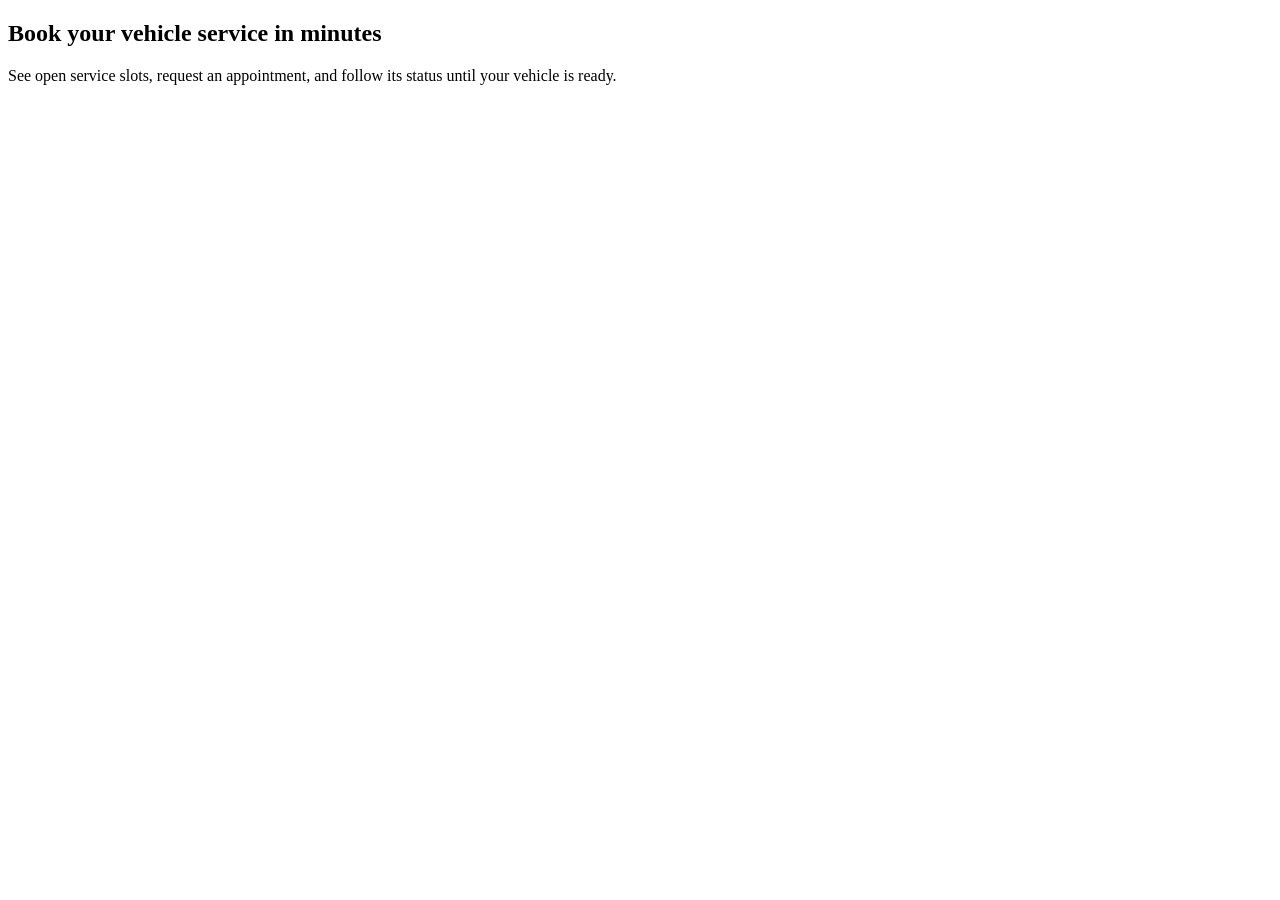
==== src/main/resources/templates/index.html @ 25d37377 "build: add Maven WAR project with Spring Boot application skeleton Home page, shared layout fragment" ====
<!DOCTYPE html>
<html xmlns:th="http://www.thymeleaf.org">
<head th:replace="~{fragments/layout :: head('Home')}"></head>
<body>
<div th:replace="~{fragments/layout :: header}"></div>
<div th:replace="~{fragments/layout :: flash}"></div>

<main class="container">
  <section class="hero">
    <h1 id="page-title">Book your vehicle service in minutes</h1>
    <p>See open service slots, request an appointment, and follow its status until your vehicle is ready.</p>
  </section>
</main>

<div th:replace="~{fragments/layout :: footer}"></div>
</body>
</html>
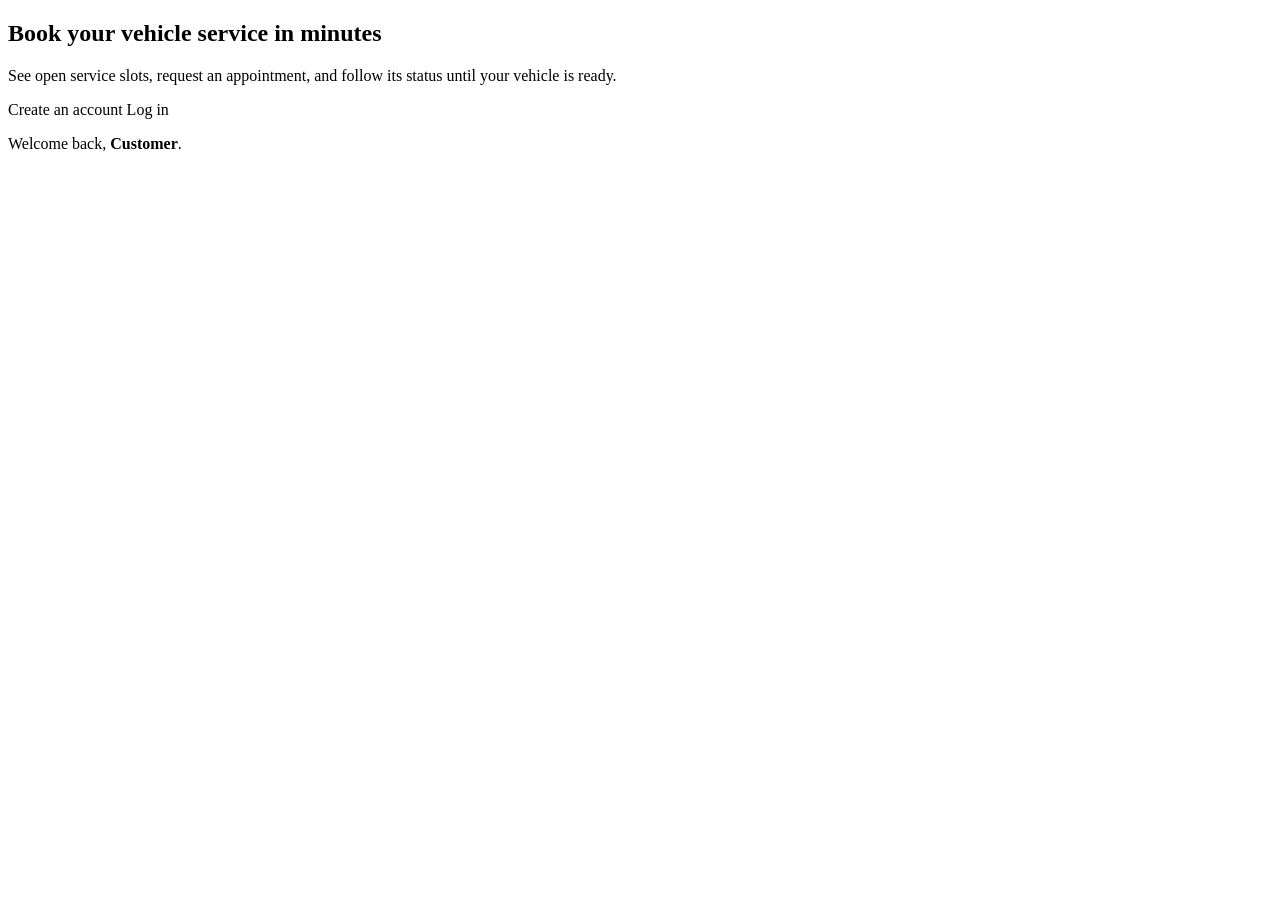
==== commit b896ce49: "feat: add login, logout and session-based access control AuthController, AuthInterceptor (login + AD" ====
--- a/src/main/resources/templates/index.html
+++ b/src/main/resources/templates/index.html
@@ -9,6 +9,11 @@
   <section class="hero">
     <h1 id="page-title">Book your vehicle service in minutes</h1>
     <p>See open service slots, request an appointment, and follow its status until your vehicle is ready.</p>
+    <p th:if="${me == null}" class="form-actions">
+      <a id="cta-register" class="btn" th:href="@{/register}">Create an account</a>
+      <a id="cta-login" th:href="@{/login}">Log in</a>
+    </p>
+    <p th:if="${me != null}" id="welcome-message">Welcome back, <strong th:text="${me.name}">Customer</strong>.</p>
   </section>
 </main>
 
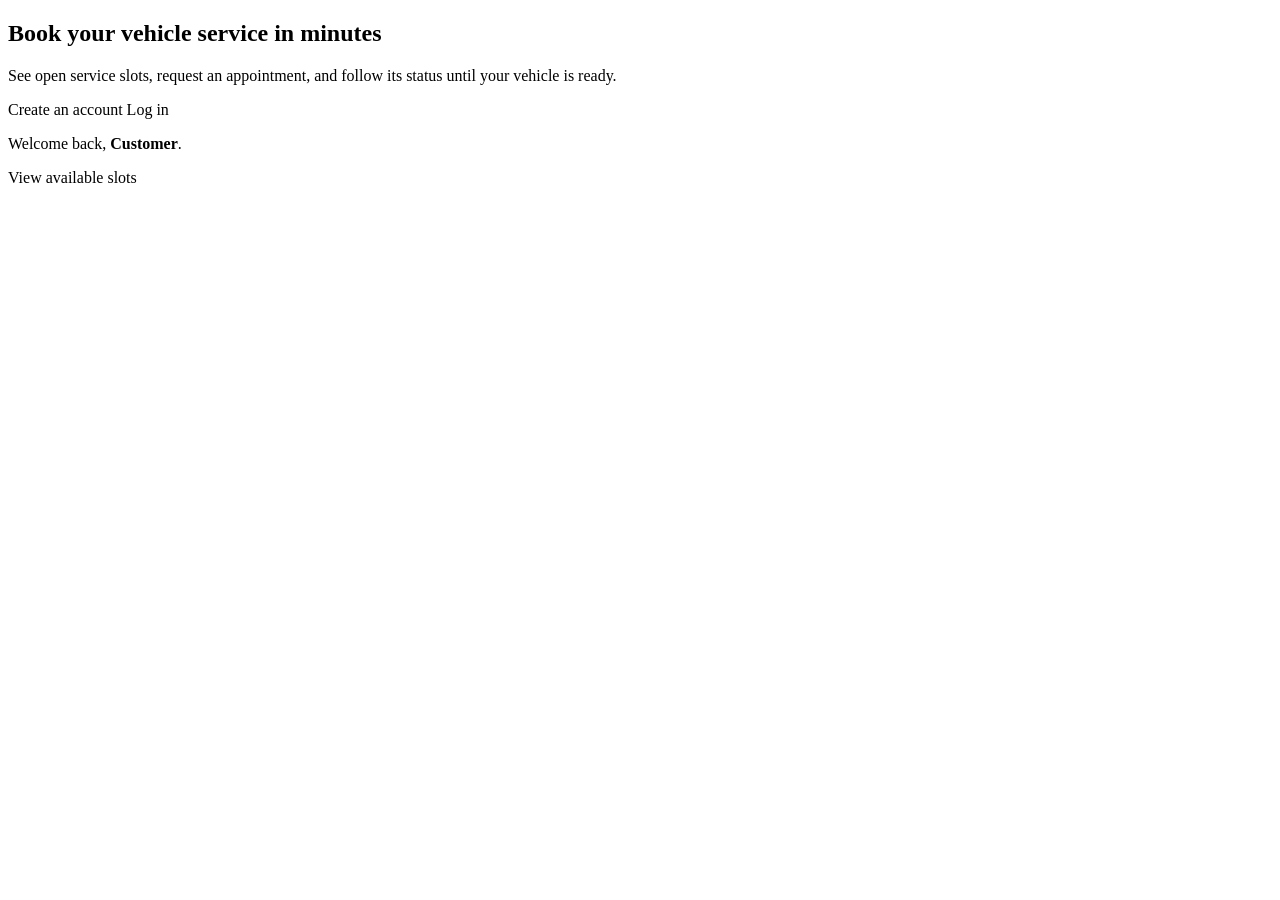
==== commit 2ae02b32: "feat: add slot availability page with seats left SlotService, SlotController, slots view, navigation" ====
--- a/src/main/resources/templates/index.html
+++ b/src/main/resources/templates/index.html
@@ -14,6 +14,7 @@
       <a id="cta-login" th:href="@{/login}">Log in</a>
     </p>
     <p th:if="${me != null}" id="welcome-message">Welcome back, <strong th:text="${me.name}">Customer</strong>.</p>
+    <p th:if="${me != null}"><a id="cta-slots" class="btn" th:href="@{/slots}">View available slots</a></p>
   </section>
 </main>
 
